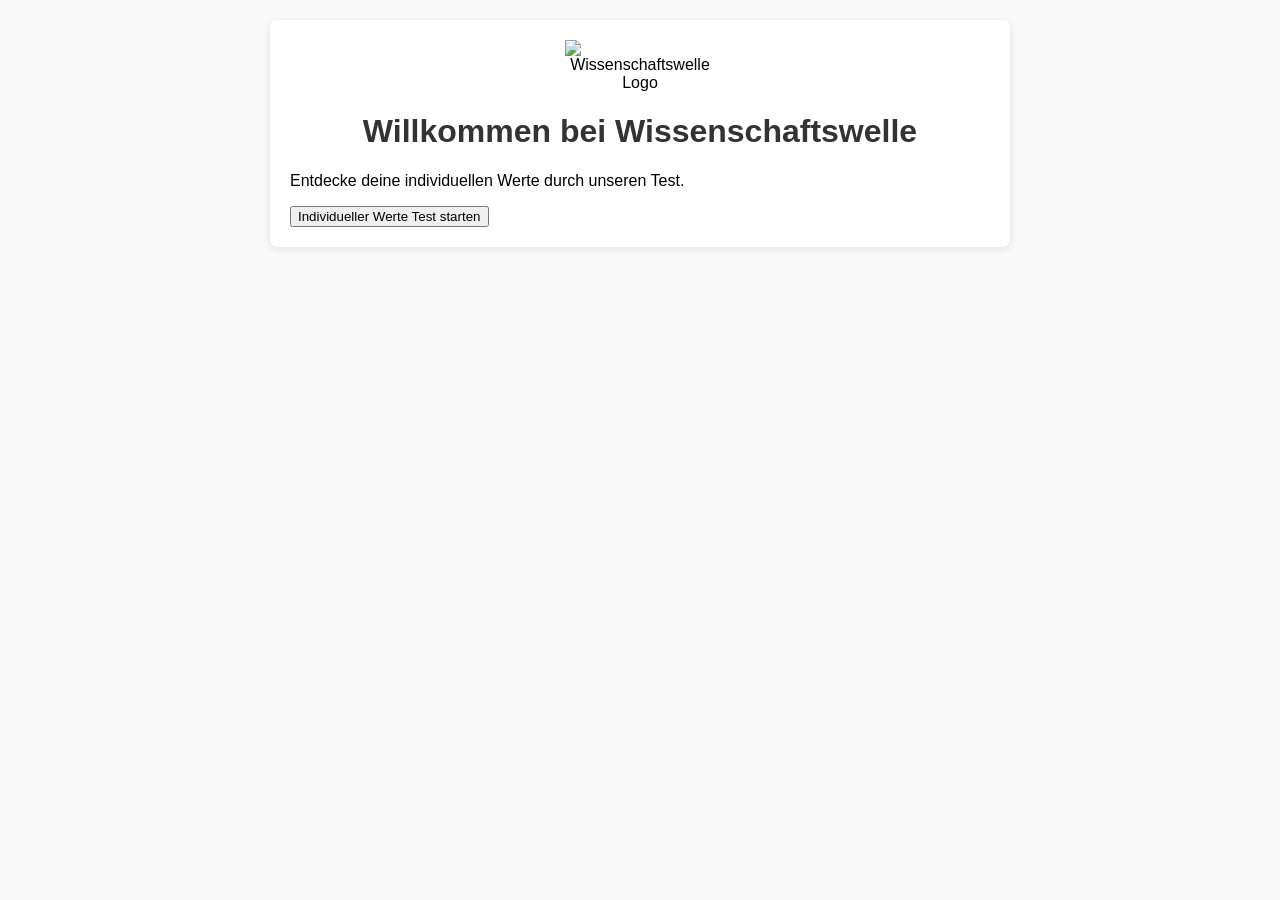
==== index.html @ e182b9b4 "Initial commit Initial commit" ====
<!DOCTYPE html>
<html lang="de">
<head>
    <meta charset="UTF-8">
    <title>Wissenschaftswelle - Startseite</title>
    <link rel="stylesheet" href="css/styles.css">
</head>
<body>
    <div class="container">
        <div class="logo">
            <img src="images/logo.png" alt="Wissenschaftswelle Logo">
        </div>
        <h1>Willkommen bei Wissenschaftswelle</h1>
        <p>Entdecke deine individuellen Werte durch unseren Test.</p>
        <button onclick="startTest()">Individueller Werte Test starten</button>
    </div>

    <script src="js/script.js"></script>
    <script>
        function startTest() {
            window.location.href = 'test1/individuelle_werte_test.html';
        }
    </script>
</body>
</html>
---- css/styles.css ----
﻿body {
    font-family: Arial, sans-serif;
    background-color: #f9f9f9;
    margin: 0;
    padding: 0;
}

.container {
    max-width: 700px;
    margin: 20px auto;
    padding: 20px;
    background-color: #ffffff;
    border-radius: 8px;
    box-shadow: 0 2px 8px rgba(0,0,0,0.1);
}

.logo {
    text-align: center;
    margin-bottom: 20px;
}

.logo img {
    max-width: 150px;
}

h1 {
    text-align: center;
    color: #333333;
}

p.intro {
    text-align: center;
    color: #555555;
    margin-bottom: 30px;
}

.progress-container {
    width: 100%;
    background-color: #e0e0e0;
    border-radius: 25px;
    margin-bottom: 20px;
}

.progress-bar {
    width: 0%;
    height: 20px;
    background-color: #007BFF;
    border-radius: 25px;
    transition: width 0.3s;
}

.question-container {
    display: none;
}

.question {
    margin-bottom: 20px;
}

.question p {
    font-size: 18px;
    color: #333333;
}

.options label {
    display: flex;
    align-items: center;
    margin-bottom: 10px;
    cursor: pointer;
}

.options input {
    margin-right: 10px;
}

.navigation {
    text-align: center;
    margin-top: 20px;
}

.navigation button {
    padding: 10px 20px;
    font-size: 16px;
    margin: 5px;
    border: none;
    border-radius: 4px;
    cursor: pointer;
    transition: transform 0.2s, box-shadow 0.2s;
}

.navigation button:hover {
    opacity: 0.9;
}

.prev-btn {
    background-color: #6c757d;
    color: #ffffff;
}

.next-btn {
    background-color: #007BFF;
    color: #ffffff;
}

.submit-btn {
    background-color: #28a745;
    color: #ffffff;
}

.result {
    display: none;
    text-align: center;
}

.result h2 {
    color: #333333;
    text-align: center;
}

.result p {
    font-size: 18px;
    color: #555555;
    max-height: 500px; /* Begrenzung der Höhe */
    overflow-y: auto; /* Scrollen falls notwendig */
}

/* Konsolidierte Modal-Styles */
.modal {
    display: none; /* Versteckt die Modalfenster standardmäßig */
    position: fixed; /* Bleibt beim Scrollen sichtbar */
    z-index: 10; /* Über anderen Inhalten */
    left: 0;
    top: 0;
    width: 100%;
    height: 100%;
    overflow: auto; /* Ermöglicht Scrollen */
    background-color: rgba(0,0,0,0.4); /* Transparenter Hintergrund */
    padding-top: 100px; /* Zentrierung vertikal */
}

.modal-content {
    background-color: #fefefe;
    margin: auto; /* Zentriert das Modal horizontal */
    padding: 20px;
    border: 1px solid #888;
    width: 80%; /* Relativ zur Viewport-Breite */
    max-width: 600px; /* Maximale Breite */
    border-radius: 8px;
    box-shadow: 0 5px 15px rgba(0,0,0,0.3);
}

.close {
    color: #aaa;
    float: right;
    font-size: 24px;
    font-weight: bold;
    cursor: pointer;
}

.close:hover,
.close:focus {
    color: #000;
    text-decoration: none;
}

.buttons button {
    margin: 5px;
    padding: 10px 20px;
    border: none;
    border-radius: 4px;
    cursor: pointer;
    transition: background-color 0.3s;
}

.autonomie-btn {
    background-color: #007bff;
    color: white;
}

.autonomie-btn:hover {
    background-color: #0056b3;
}

.wissen-btn {
    background-color: #17a2b8;
    color: white;
}

.wissen-btn:hover {
    background-color: #117a8b;
}

.sinn-btn {
    background-color: #ffc107;
    color: white;
}

.sinn-btn:hover {
    background-color: #e0a800;
}

.exit-btn {
    background-color: #dc3545;
    color: white;
}

.exit-btn:hover {
    background-color: #c82333;
}

/* Anpassung des Diagramms */
#resultsChart {
    width: 100% !important;
    height: 150px !important; /* Reduzierte Höhe */
}

.final-text {
    margin-top: 30px;
    font-size: 16px;
    color: #555555;
}

.final-text button {
    padding: 10px 20px;
    font-size: 16px;
    background-color: #28a745;
    color: #ffffff;
    border: none;
    border-radius: 4px;
    cursor: pointer;
    transition: background-color 0.2s;
}

.final-text button:hover {
    background-color: #218838;
}

@media (max-width: 600px) {
    .container {
        margin: 10px;
        padding: 15px;
        max-width: 100%; /* Sicherstellen, dass der Container nicht breiter als der Viewport ist */
    }
    .question p {
        font-size: 16px;
    }
    .navigation button {
        width: 100%;
        margin: 10px 0;
    }
    .logo img {
        max-width: 100px; /* Kleinere Logos auf mobilen Geräten */
    }
}

@media (min-width: 601px) and (max-width: 1024px) {
    .container {
        max-width: 90%;
    }
    .navigation button {
        width: auto;
    }
}
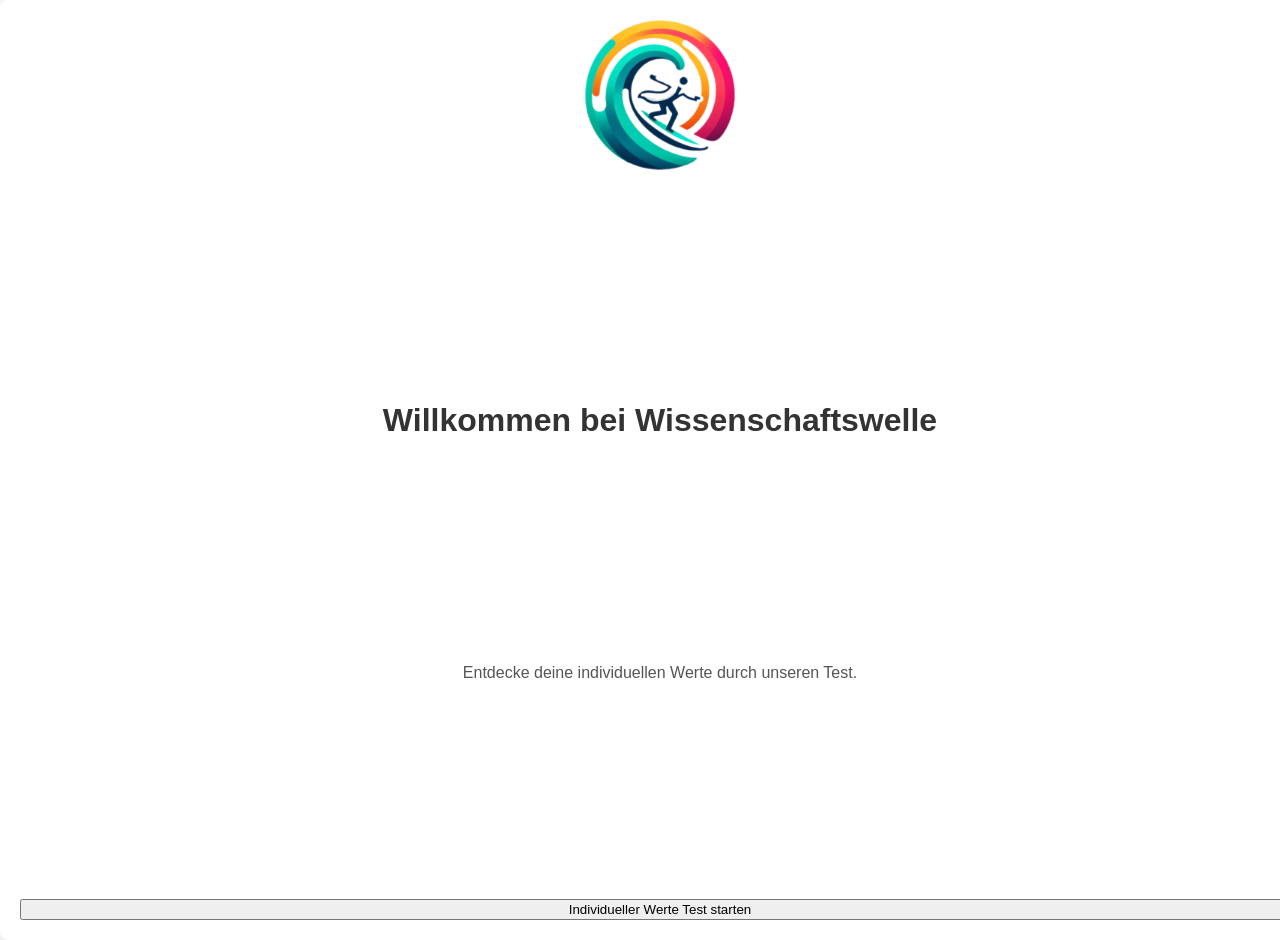
==== commit d4a8be94: "Update index.html" ====
--- a/index.html
+++ b/index.html
@@ -2,6 +2,7 @@
 <html lang="de">
 <head>
     <meta charset="UTF-8">
+    <meta name="viewport" content="width=device-width, initial-scale=1.0">
     <title>Wissenschaftswelle - Startseite</title>
     <link rel="stylesheet" href="css/styles.css">
 </head>
@@ -11,11 +12,10 @@
             <img src="images/logo.png" alt="Wissenschaftswelle Logo">
         </div>
         <h1>Willkommen bei Wissenschaftswelle</h1>
-        <p>Entdecke deine individuellen Werte durch unseren Test.</p>
+        <p class="intro">Entdecke deine individuellen Werte durch unseren Test.</p>
         <button onclick="startTest()">Individueller Werte Test starten</button>
     </div>
 
-    <script src="js/script.js"></script>
     <script>
         function startTest() {
             window.location.href = 'test1/individuelle_werte_test.html';
--- a/css/styles.css
+++ b/css/styles.css
@@ -1,19 +1,30 @@
-﻿body {
+/* Allgemeine Einstellungen */
+html, body {
+    margin: 0;
+    padding: 0;
+    width: 100%;
+    height: 100%;
     font-family: Arial, sans-serif;
     background-color: #f9f9f9;
-    margin: 0;
-    padding: 0;
+    box-sizing: border-box; /* Wichtig für flexibles Design */
 }
 
+/* Container-Einstellungen */
 .container {
-    max-width: 700px;
-    margin: 20px auto;
+    max-width: 100%; /* Passt sich immer an die Bildschirmbreite an */
+    width: 100%;
+    height: 100%; /* Passt sich an die umgebende Höhe an */
+    margin: 0 auto;
     padding: 20px;
     background-color: #ffffff;
     border-radius: 8px;
-    box-shadow: 0 2px 8px rgba(0,0,0,0.1);
+    box-shadow: 0 2px 8px rgba(0, 0, 0, 0.1);
+    display: flex;
+    flex-direction: column;
+    justify-content: space-between;
 }
 
+/* Logo */
 .logo {
     text-align: center;
     margin-bottom: 20px;
@@ -21,19 +32,25 @@
 
 .logo img {
     max-width: 150px;
+    width: 100%;
+    height: auto;
 }
 
+/* Header */
 h1 {
     text-align: center;
+    font-size: 2rem;
     color: #333333;
 }
 
 p.intro {
     text-align: center;
+    font-size: 1rem;
     color: #555555;
     margin-bottom: 30px;
 }
 
+/* Fortschrittsbalken */
 .progress-container {
     width: 100%;
     background-color: #e0e0e0;
@@ -49,30 +66,30 @@
     transition: width 0.3s;
 }
 
+/* Fragebereich */
 .question-container {
     display: none;
-}
-
-.question {
-    margin-bottom: 20px;
+    flex-direction: column;
+    justify-content: space-between;
+    text-align: center;
 }
 
 .question p {
-    font-size: 18px;
+    font-size: 1.2rem;
     color: #333333;
 }
 
 .options label {
-    display: flex;
-    align-items: center;
+    display: block;
     margin-bottom: 10px;
-    cursor: pointer;
+    font-size: 1rem;
 }
 
 .options input {
     margin-right: 10px;
 }
 
+/* Navigation */
 .navigation {
     text-align: center;
     margin-top: 20px;
@@ -80,8 +97,7 @@
 
 .navigation button {
     padding: 10px 20px;
-    font-size: 16px;
-    margin: 5px;
+    font-size: 1rem;
     border: none;
     border-radius: 4px;
     cursor: pointer;
@@ -92,21 +108,7 @@
     opacity: 0.9;
 }
 
-.prev-btn {
-    background-color: #6c757d;
-    color: #ffffff;
-}
-
-.next-btn {
-    background-color: #007BFF;
-    color: #ffffff;
-}
-
-.submit-btn {
-    background-color: #28a745;
-    color: #ffffff;
-}
-
+/* Ergebnisse */
 .result {
     display: none;
     text-align: center;
@@ -114,150 +116,58 @@
 
 .result h2 {
     color: #333333;
-    text-align: center;
 }
 
 .result p {
-    font-size: 18px;
+    font-size: 1.2rem;
     color: #555555;
-    max-height: 500px; /* Begrenzung der Höhe */
-    overflow-y: auto; /* Scrollen falls notwendig */
 }
 
-/* Konsolidierte Modal-Styles */
+/* Modale Fenster */
 .modal {
-    display: none; /* Versteckt die Modalfenster standardmäßig */
-    position: fixed; /* Bleibt beim Scrollen sichtbar */
-    z-index: 10; /* Über anderen Inhalten */
+    display: none;
+    position: fixed;
+    z-index: 10;
     left: 0;
     top: 0;
     width: 100%;
     height: 100%;
-    overflow: auto; /* Ermöglicht Scrollen */
-    background-color: rgba(0,0,0,0.4); /* Transparenter Hintergrund */
-    padding-top: 100px; /* Zentrierung vertikal */
+    background-color: rgba(0, 0, 0, 0.4);
+    padding-top: 100px;
 }
 
 .modal-content {
     background-color: #fefefe;
-    margin: auto; /* Zentriert das Modal horizontal */
+    margin: auto;
     padding: 20px;
     border: 1px solid #888;
-    width: 80%; /* Relativ zur Viewport-Breite */
-    max-width: 600px; /* Maximale Breite */
+    width: 80%;
+    max-width: 500px;
     border-radius: 8px;
-    box-shadow: 0 5px 15px rgba(0,0,0,0.3);
+    box-shadow: 0 5px 15px rgba(0, 0, 0, 0.3);
 }
 
-.close {
-    color: #aaa;
-    float: right;
-    font-size: 24px;
-    font-weight: bold;
-    cursor: pointer;
-}
-
-.close:hover,
-.close:focus {
-    color: #000;
-    text-decoration: none;
-}
-
-.buttons button {
-    margin: 5px;
-    padding: 10px 20px;
-    border: none;
-    border-radius: 4px;
-    cursor: pointer;
-    transition: background-color 0.3s;
-}
-
-.autonomie-btn {
-    background-color: #007bff;
-    color: white;
-}
-
-.autonomie-btn:hover {
-    background-color: #0056b3;
-}
-
-.wissen-btn {
-    background-color: #17a2b8;
-    color: white;
-}
-
-.wissen-btn:hover {
-    background-color: #117a8b;
-}
-
-.sinn-btn {
-    background-color: #ffc107;
-    color: white;
-}
-
-.sinn-btn:hover {
-    background-color: #e0a800;
-}
-
-.exit-btn {
-    background-color: #dc3545;
-    color: white;
-}
-
-.exit-btn:hover {
-    background-color: #c82333;
-}
-
-/* Anpassung des Diagramms */
-#resultsChart {
-    width: 100% !important;
-    height: 150px !important; /* Reduzierte Höhe */
-}
-
-.final-text {
-    margin-top: 30px;
-    font-size: 16px;
-    color: #555555;
-}
-
-.final-text button {
-    padding: 10px 20px;
-    font-size: 16px;
-    background-color: #28a745;
-    color: #ffffff;
-    border: none;
-    border-radius: 4px;
-    cursor: pointer;
-    transition: background-color 0.2s;
-}
-
-.final-text button:hover {
-    background-color: #218838;
-}
-
+/* Mobilgeräte-Anpassungen */
 @media (max-width: 600px) {
     .container {
-        margin: 10px;
         padding: 15px;
-        max-width: 100%; /* Sicherstellen, dass der Container nicht breiter als der Viewport ist */
     }
-    .question p {
-        font-size: 16px;
+
+    h1 {
+        font-size: 1.5rem;
     }
+
+    p.intro {
+        font-size: 0.9rem;
+    }
+
     .navigation button {
         width: 100%;
         margin: 10px 0;
     }
-    .logo img {
-        max-width: 100px; /* Kleinere Logos auf mobilen Geräten */
+
+    .result p {
+        font-size: 1rem;
     }
 }
 
-@media (min-width: 601px) and (max-width: 1024px) {
-    .container {
-        max-width: 90%;
-    }
-    .navigation button {
-        width: auto;
-    }
-}
